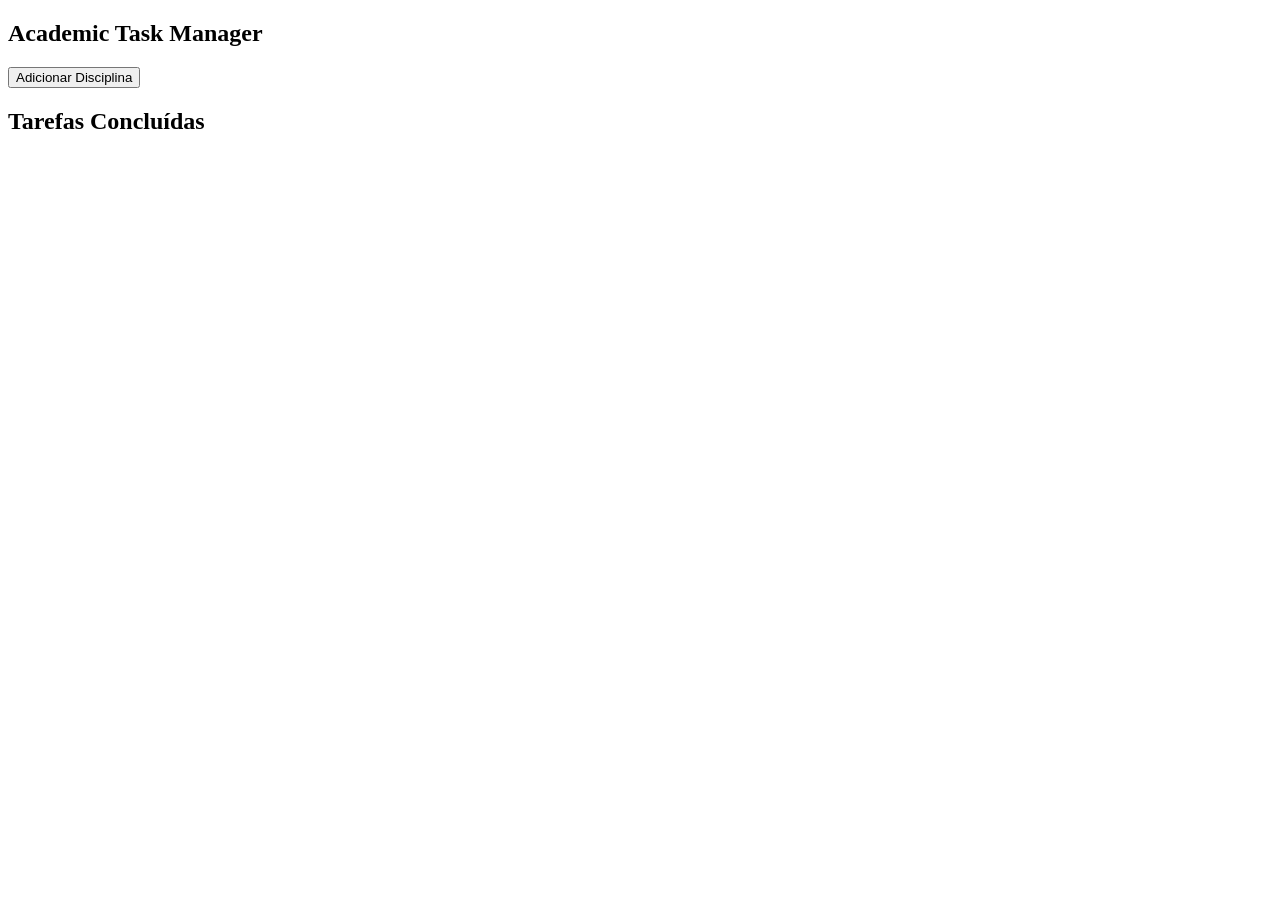
==== Academic-Task-Manager/index.html @ 43a01f86 "Criando estrutura HTML e adicionando funcionalidades via Js" ====
<!DOCTYPE html>
<html lang="en">

<head>
    <meta charset="UTF-8">
    <meta name="viewport" content="width=device-width, initial-scale=1.0">
    <title>Academic Task Manager</title>
    <link rel="stylesheet" href="css/styles.css">
</head>

<body>
    <header>
        <nav class="navbar">
            <h1 class="logo">Academic Task Manager</h1>

            <div class="nav-actions">
                <button id="add-subject-btn">Adicionar Disciplina</button>
            </div>
        </nav>
    </header>

    <main>
        <section id="subjects-container">

        </section>
    </main>

    <section id="completed-section">

        <h2>Tarefas Concluídas</h2>

        <div id="completed-container"></div>
    </section>

    <script src="js/scrips.js"></script>
</body>

</html>
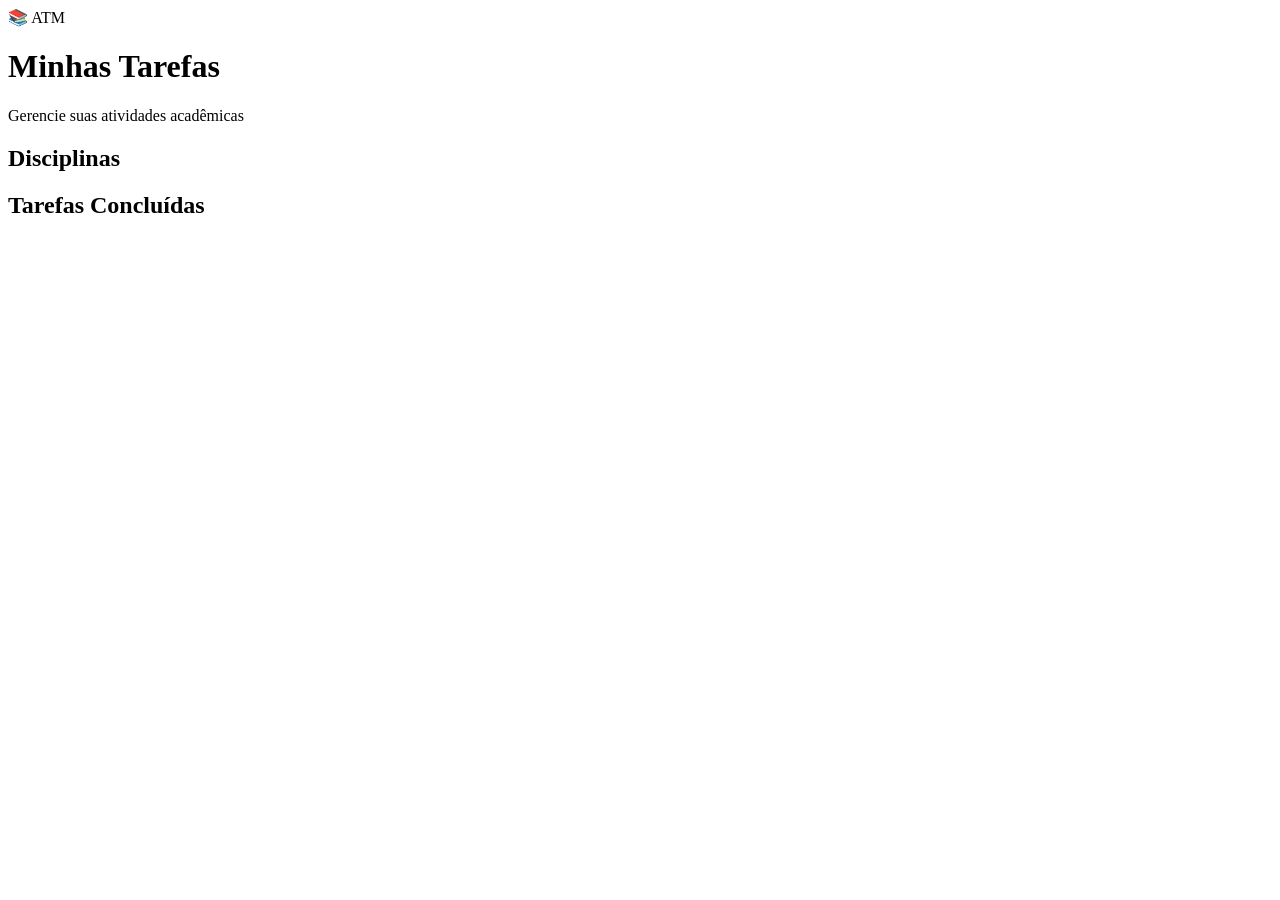
==== commit 7de2e89e: "Reestruturando o HTML" ====
--- a/Academic-Task-Manager/index.html
+++ b/Academic-Task-Manager/index.html
@@ -1,38 +1,50 @@
 <!DOCTYPE html>
-<html lang="en">
+<html lang="pt-br">
 
 <head>
     <meta charset="UTF-8">
     <meta name="viewport" content="width=device-width, initial-scale=1.0">
     <title>Academic Task Manager</title>
+    <link rel="stylesheet" href="https://fonts.googleapis.com/css2?family=Syne:wght@400;700;800&family=DM+Sans:wght@300;400;500&display=swap"> <!--uso o parametro family para dizer quais fontes eu quero carregar do googleapis-->
     <link rel="stylesheet" href="css/styles.css">
 </head>
 
 <body>
-    <header>
-        <nav class="navbar">
-            <h1 class="logo">Academic Task Manager</h1>
+    <nav id="navbar">
+        <div class="nav-logo">
+            <span class="nav-logo-icon">📚</span>
+            <span class="nav-logo-text">ATM</span>
+        </div>
+        <div class="nav-date" id="navDate">
+            <!-- Vou usar o js para preencher essa div depois -->
+        </div>
+    </nav>
 
-            <div class="nav-actions">
-                <button id="add-subject-btn">Adicionar Disciplina</button>
+    <main class="app">
+
+        <header class="app-header">
+            <h1 class="app-title">Minhas Tarefas</h1>
+            <p class="app-subtitle">Gerencie suas atividades acadêmicas</p>
+        </header>
+
+        <section id="subjectsSection">
+            <h2 class="section-label">Disciplinas</h2>
+            <div class="subjects-grid" id="subjectsGrid">
+                <!-- novamente o js vai ser utilizado para preencher ela  -->
             </div>
-        </nav>
-    </header>
+        </section>
 
-    <main>
-        <section id="subjects-container">
+        <section id="completedSection">
+            <h2 class="section-label">Tarefas Concluídas</h2>
+            <div class="completed-grid" id="completedGrid">
+                <!-- Vou usar o js -->
+            </div>
+        </section>
 
-        </section>
     </main>
 
-    <section id="completed-section">
 
-        <h2>Tarefas Concluídas</h2>
-
-        <div id="completed-container"></div>
-    </section>
-
-    <script src="js/scrips.js"></script>
+    <script src="js/scripts.js"></script>
 </body>
-
+    
 </html>
